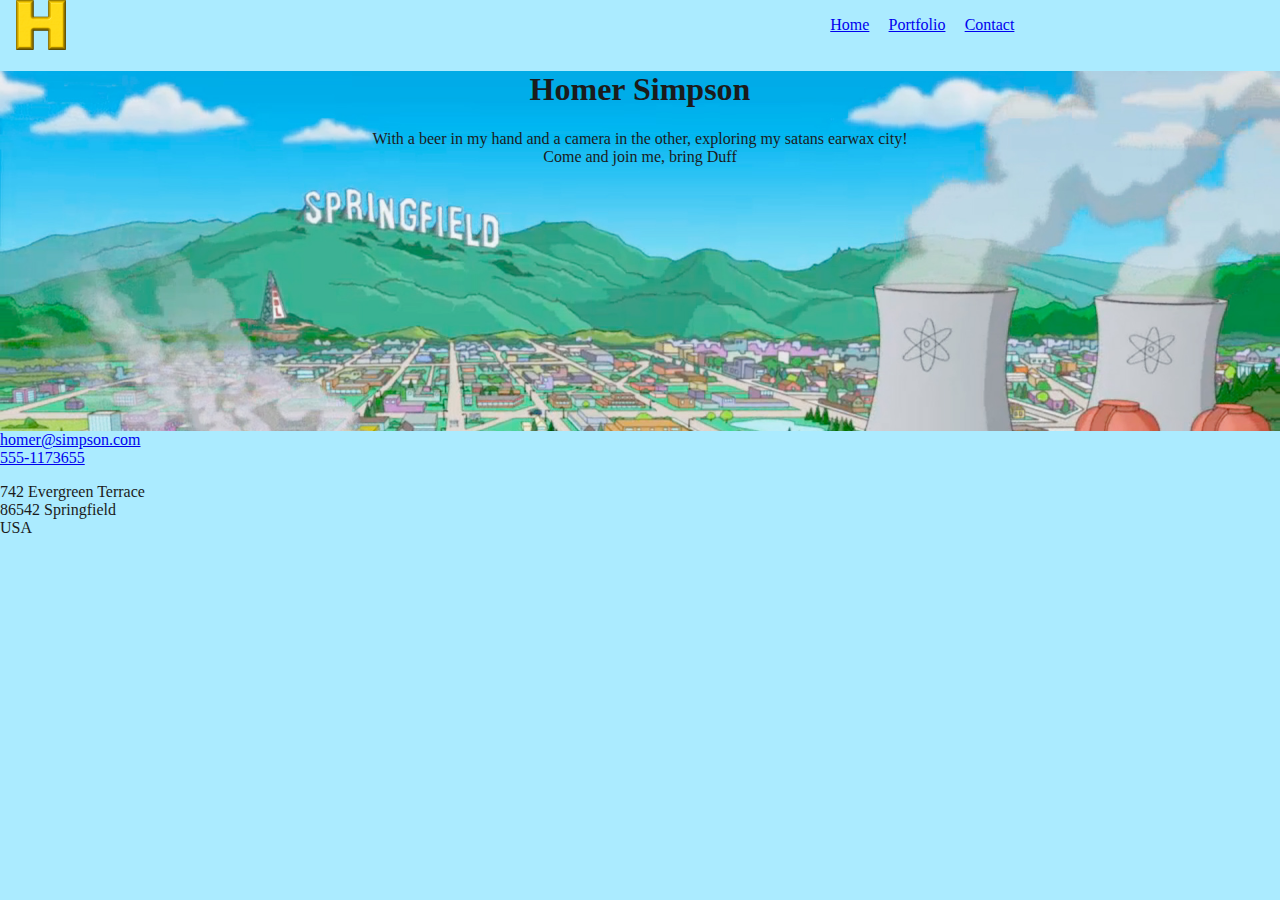
==== contact.html @ 8c474583 "Merge pull request #4 from Eleonorepetersson/master" ====
<!DOCTYPE html>
<html lang="en">
<head>
    <meta charset="UTF-8">
    <meta name="viewport" content="width=device-width, initial-scale=1.0">
    <title>Springfield Photography</title>
    <link rel="stylesheet" href="./style.css">
</head>
<body>
    <header>
        <img src="./images/logo.png" alt="logo image" class="logo">
        <nav>
            <ul>
            <li><a href="index.html">Home</a></li>
            <li><a href="portfolio.html">Portfolio</a></li>
            <li><a href="contact.html">Contact</a></li>
            </ul>
        </nav>
    </header>
    <main>
        <div class="hero"> 
            <h1>Homer Simpson</h1>
            <p>With a beer in my hand and a camera in the other, exploring my satans earwax city!
                <br>Come and join me, bring Duff


            </p>
        </div>
        <a href="mailto:homer@simpson.com">homer@simpson.com</a><br>
        <a href="tel: 555-1173655">555-1173655</a><br>
        <p>742 Evergreen Terrace<br>
        86542 Springfield<br>
    USA</p>
    </main>
</body>
</html>
---- style.css ----
body {
    margin: 0;
    background: #abebff;
    color: #1b1b1b;
    overflow: hidden;
}

ul {
    list-style: none;
    margin: 0;
    padding: 0;
}

.hero {
    background: url(./images/hero.jpg);
    background-size: cover;
    height: 40vh;
}

header {
    max-width: 80%;
    display: flex;
    align-items: center;
    justify-content: space-between;
}
header .logo {
    padding-left: 1em;
    width: 50px;
    height: 50px;
}

header ul {
    display: flex;
}

header ul li a {
    padding: 0 .6em;
}

.hero h1 {
    text-align: center;
}

.hero p {
    text-align: center;
}

h2 {
    text-align: center;
}

.details {
    text-align: center;
}

.photos {
    display: flexbox;

    padding: 2em;
}

.photos img {
    width: 25rem;
}
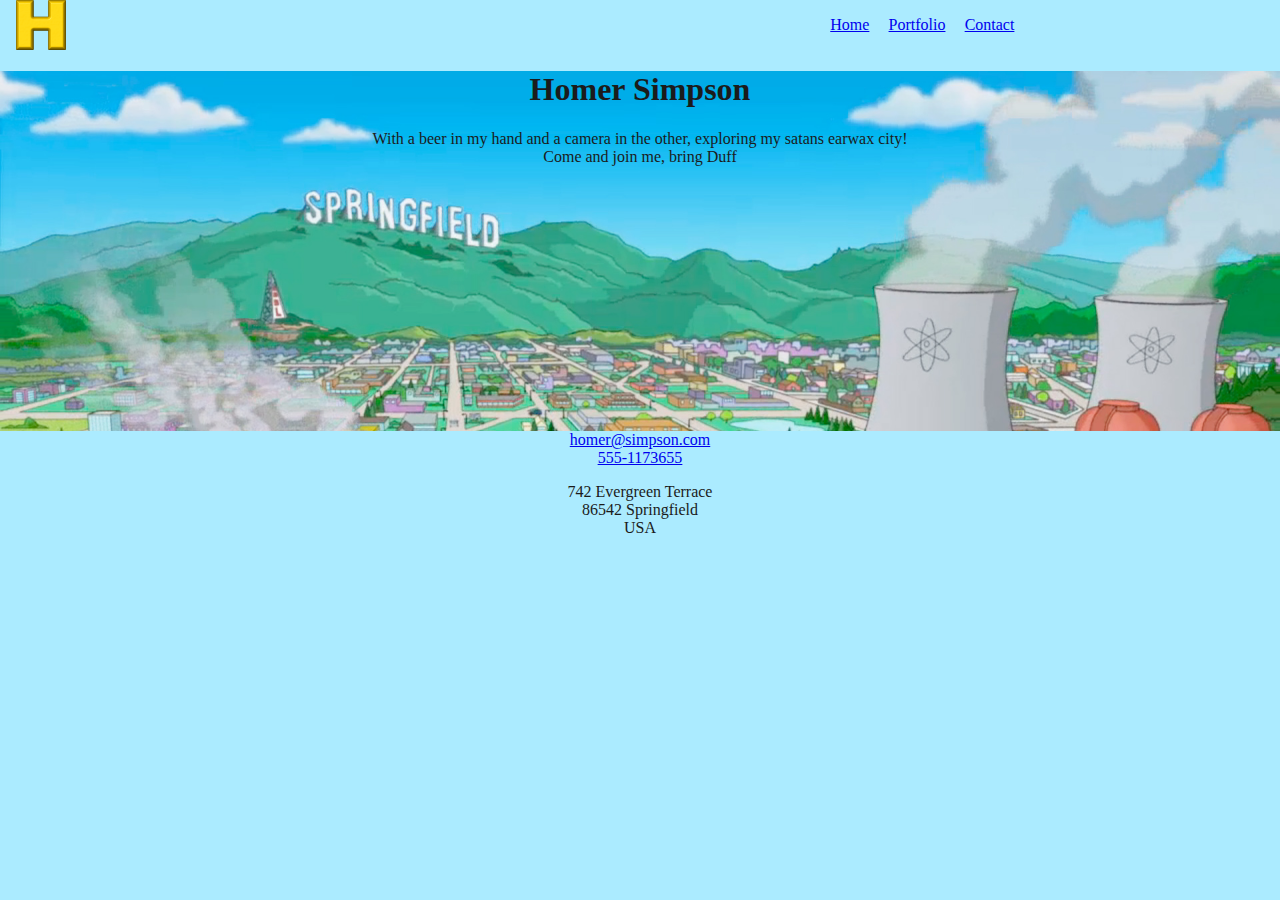
==== commit 4defd5cf: "fixes" ====
--- a/contact.html
+++ b/contact.html
@@ -26,11 +26,13 @@
 
             </p>
         </div>
-        <a href="mailto:homer@simpson.com">homer@simpson.com</a><br>
-        <a href="tel: 555-1173655">555-1173655</a><br>
-        <p>742 Evergreen Terrace<br>
-        86542 Springfield<br>
-    USA</p>
+        <div class="info">
+            <a href="mailto:homer@simpson.com">homer@simpson.com</a><br>
+            <a href="tel: 555-1173655">555-1173655</a><br>
+            <p>742 Evergreen Terrace<br>
+            86542 Springfield<br>
+            USA</p>
+        </div>
     </main>
 </body>
 </html>--- a/style.css
+++ b/style.css
@@ -61,4 +61,8 @@
 
 .photos img {
     width: 25rem;
+}
+
+.info {
+    text-align: center;
 }